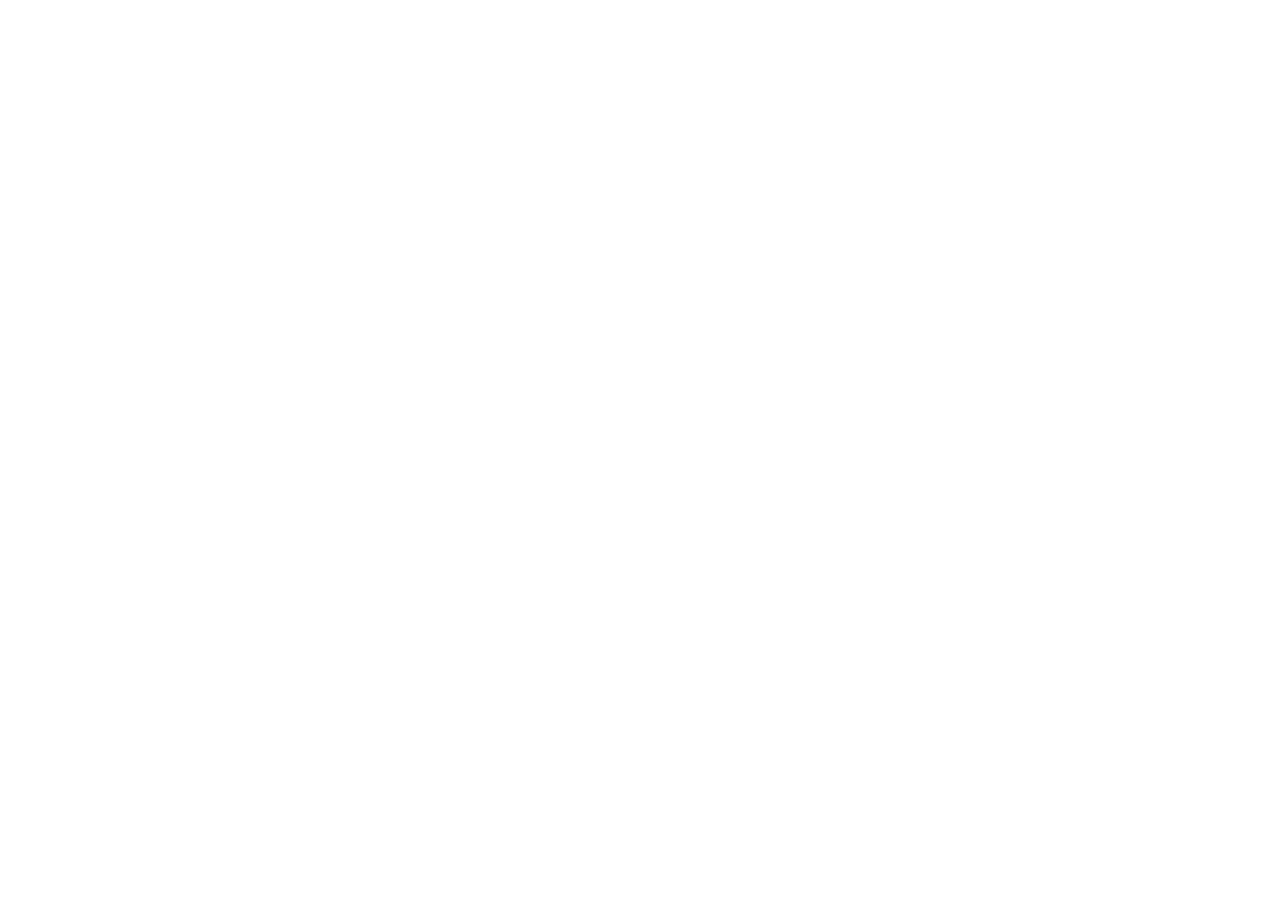
==== index.html @ e5ca8ab8 "first commit" ====
<!DOCTYPE html>
<html lang="en">

<head>
    <meta charset="UTF-8">
    <title>Three.js Canvas</title>
    <style>
        #canvas-container {
            width: 100%;
            /* Set your desired width */
            height: 90svh;
            /* Set your desired height */
            margin: 0 auto;
            /* Center the container */
        }
    </style>
    <script src="https://cdnjs.cloudflare.com/ajax/libs/dat-gui/0.7.6/dat.gui.min.js"></script>
</head>

<body>
    <div id="canvas-container"></div>


    <!-- Your JavaScript code goes here -->
    <script type="module" src="index.js"></script>
</body>

</html>
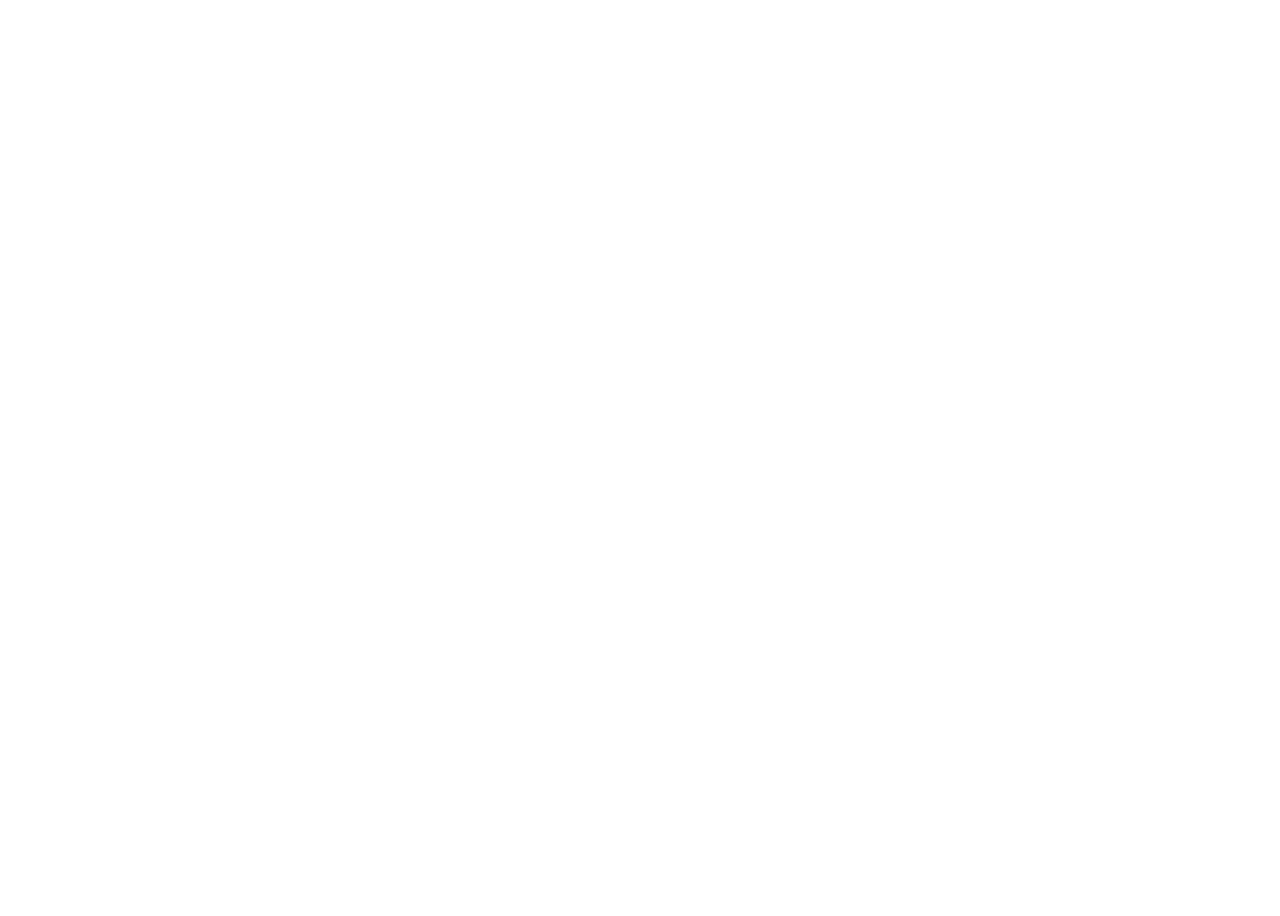
==== commit fe846134: "moved things around again..." ====
--- a/index.html
+++ b/index.html
@@ -3,17 +3,8 @@
 
 <head>
     <meta charset="UTF-8">
-    <title>Three.js Canvas</title>
-    <style>
-        #canvas-container {
-            width: 100%;
-            /* Set your desired width */
-            height: 90svh;
-            /* Set your desired height */
-            margin: 0 auto;
-            /* Center the container */
-        }
-    </style>
+    <title>Solar House three.js demo</title>
+    <link rel="stylesheet" href="./style.css">
     <script src="https://cdnjs.cloudflare.com/ajax/libs/dat-gui/0.7.6/dat.gui.min.js"></script>
 </head>
 
@@ -22,7 +13,7 @@
 
 
     <!-- Your JavaScript code goes here -->
-    <script type="module" src="index.js"></script>
+    <script type="module" src="./index.js"></script>
 </body>
 
 </html>--- a/style.css
+++ b/style.css
@@ -0,0 +1,9 @@
+
+#canvas-container {
+    width: 100%;
+    /* Set your desired width */
+    height: 100vh;
+    /* Set your desired height */
+    margin: 0 auto;
+    /* Center the container */
+}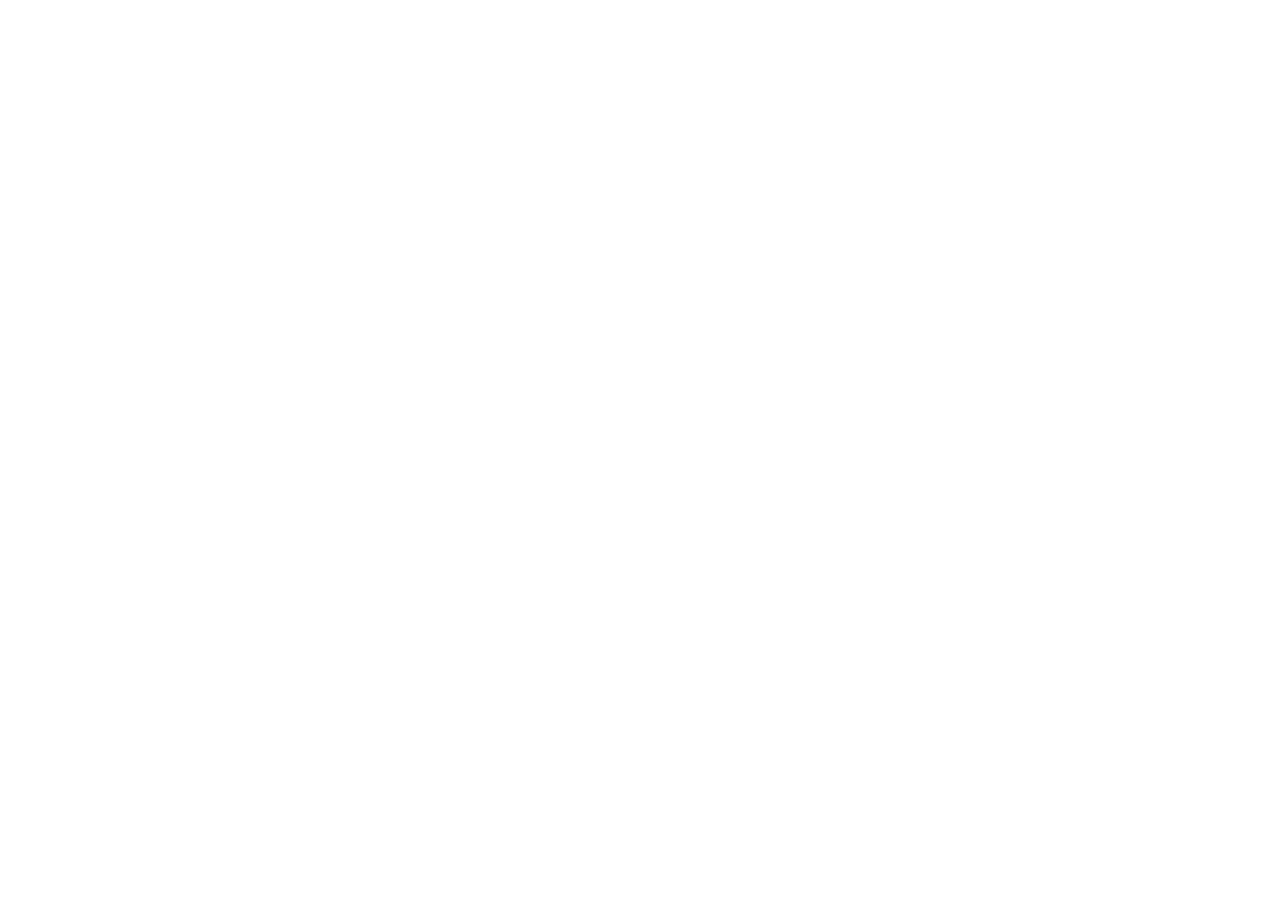
==== commit a8883a82: "Played around with sun and moon shadows and int" ====
--- a/index.html
+++ b/index.html
@@ -10,8 +10,6 @@
 
 <body>
     <div id="canvas-container"></div>
-
-
     <!-- Your JavaScript code goes here -->
     <script type="module" src="./index.js"></script>
 </body>
--- a/style.css
+++ b/style.css
@@ -1,3 +1,8 @@
+
+body {
+    margin: 0;
+    padding: 0;
+}
 
 #canvas-container {
     width: 100%;
